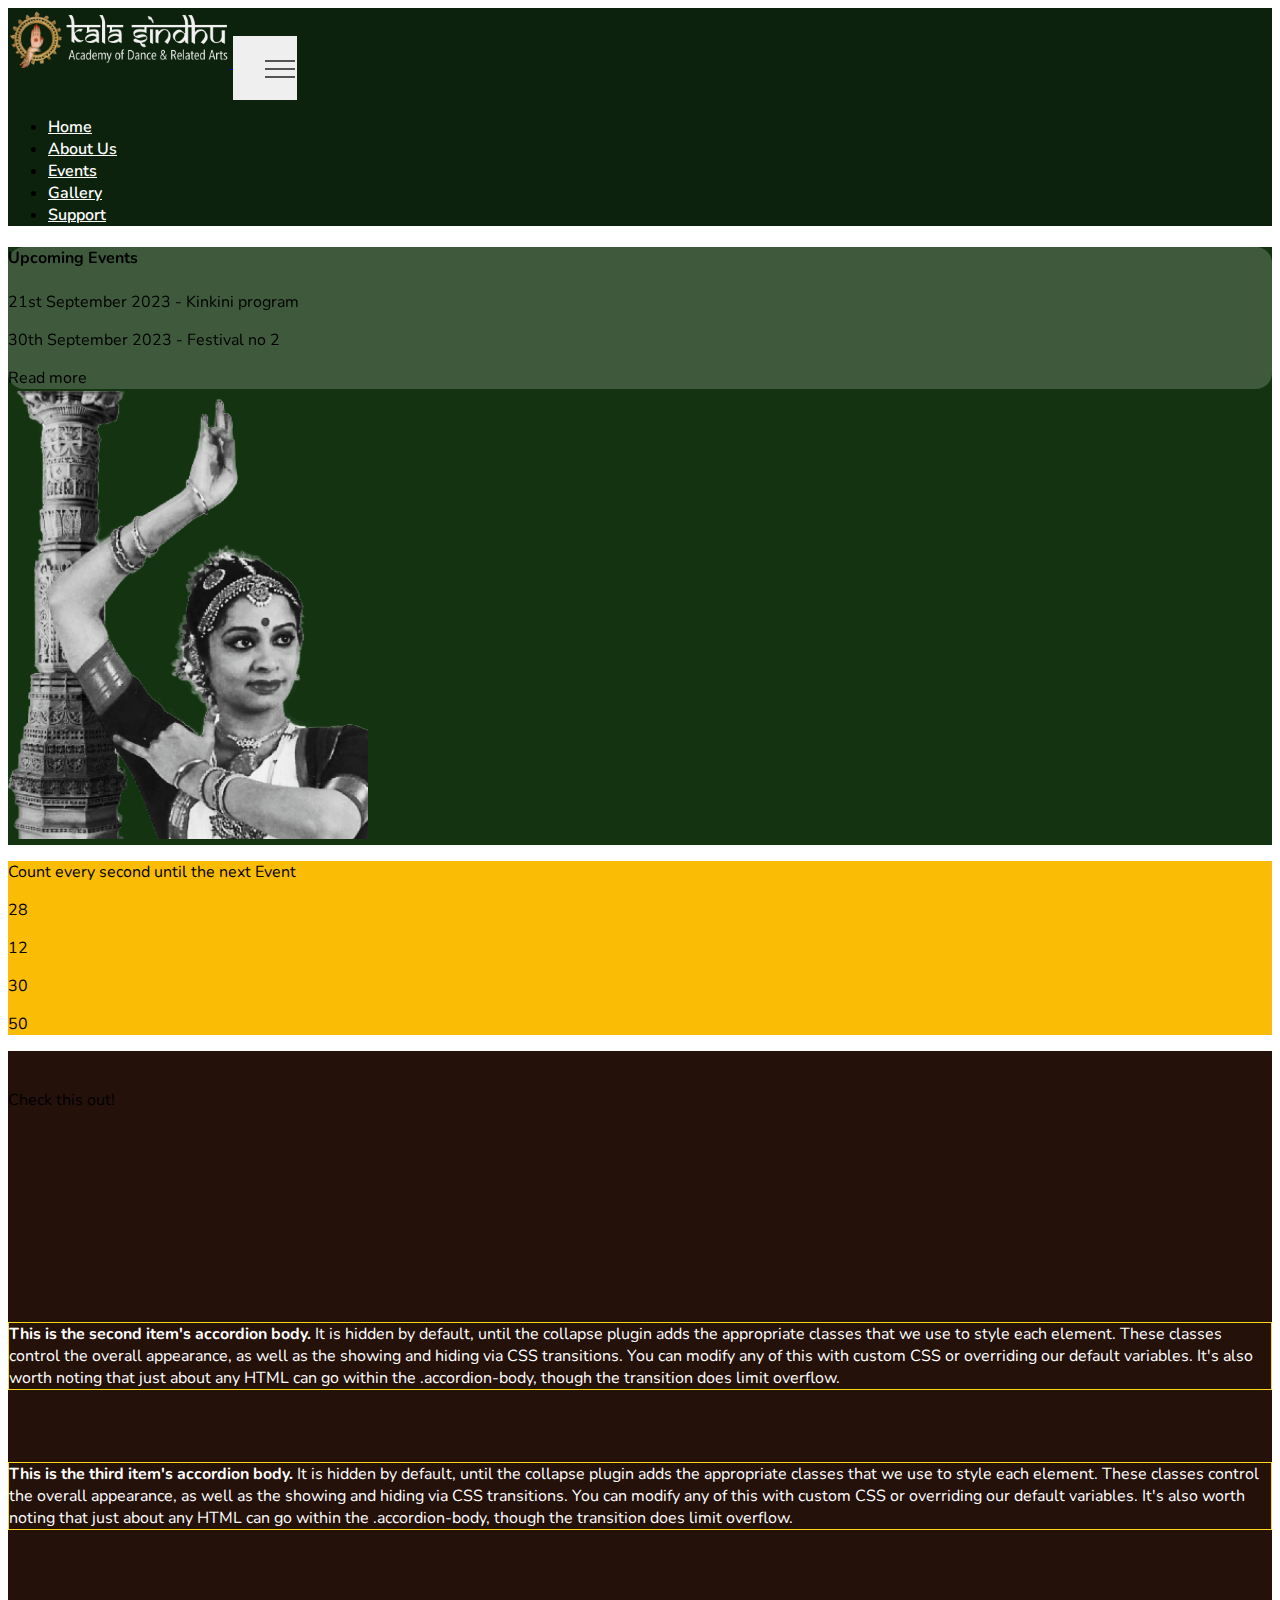
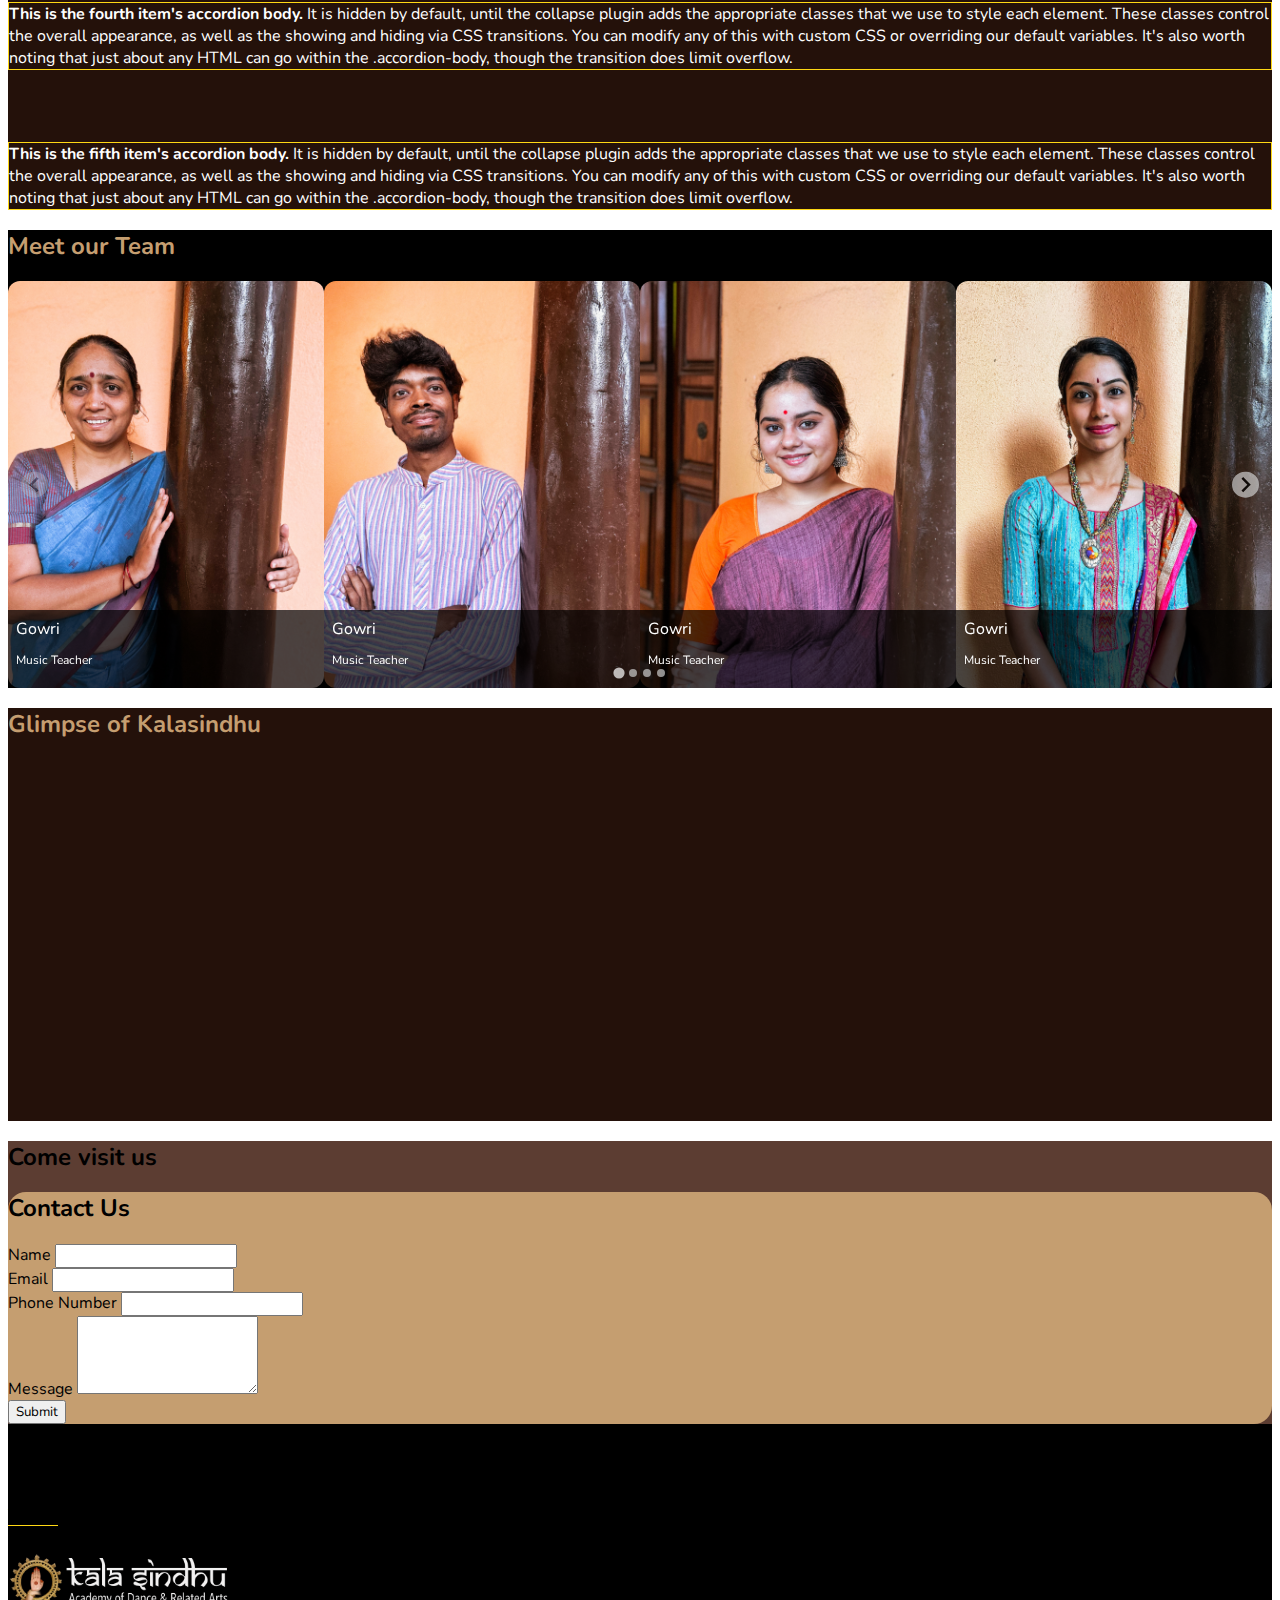
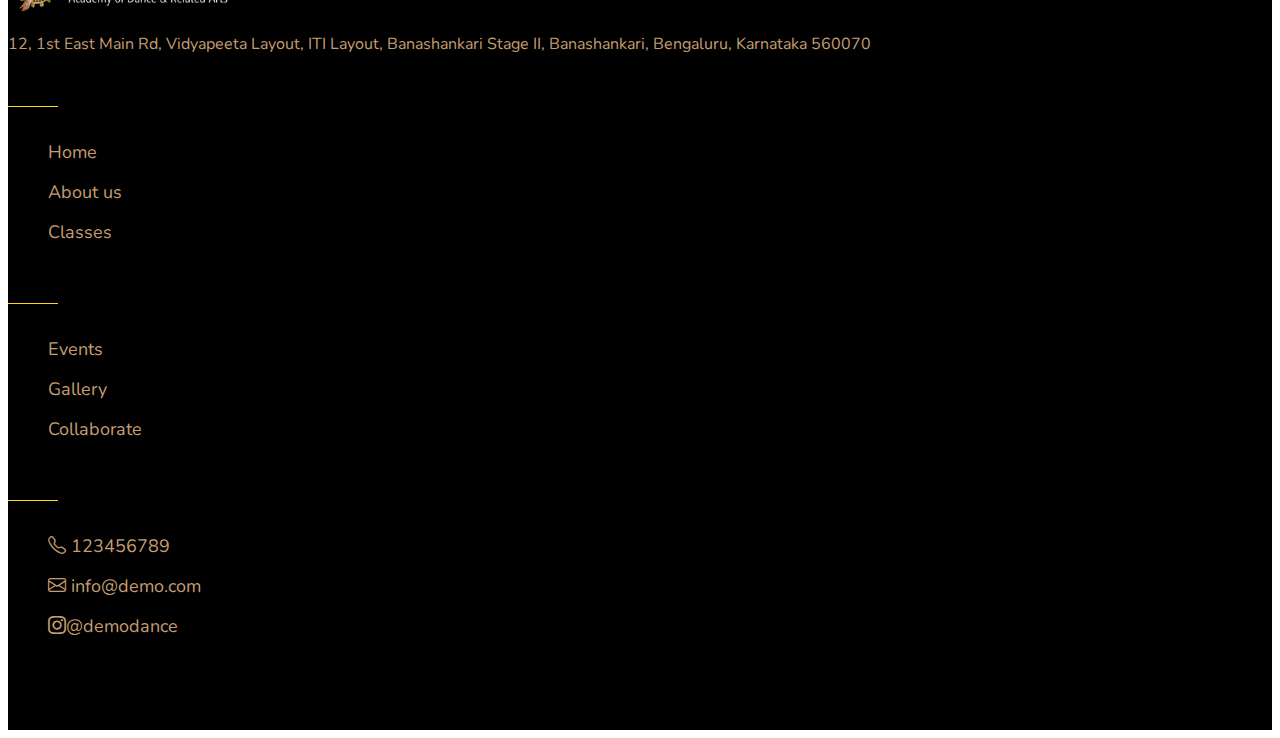
==== index.html @ 470114fe "initial commit" ====
<!DOCTYPE html>
<html lang="en">

<head>
    <meta charset="UTF-8">
    <meta http-equiv="X-UA-Compatible" content="IE=edge">
    <meta name="viewport" content="width=device-width, initial-scale=1.0">
    <!-- bootstrap css -->
    <link href="https://cdn.jsdelivr.net/npm/bootstrap@5.0.2/dist/css/bootstrap.min.css" rel="stylesheet"
        integrity="sha384-EVSTQN3/azprG1Anm3QDgpJLIm9Nao0Yz1ztcQTwFspd3yD65VohhpuuCOmLASjC" crossorigin="anonymous">
        <!-- splide css -->
    <link rel="stylesheet" href="assets/styles/splide.min.css">
    <!-- aos -->
    <link href="https://unpkg.com/aos@2.3.1/dist/aos.css" rel="stylesheet">
    <!-- bootstrap-icons -->
    <link rel="stylesheet" href="https://cdn.jsdelivr.net/npm/bootstrap-icons@1.3.0/font/bootstrap-icons.css">
    <!-- custom-css -->
    <link rel="stylesheet" href="assets/styles/core.css">
    <title>Kalasindhu</title>
</head>

<body>

    <nav class="navbar custom-nav navbar-expand-lg navbar-white shadow-sm" style="background: rgb(13, 34, 12);    ">
        <div class="container">
            <a class="navbar-brand" href="/">
                <img src="assets/images/logo.png" height="60" className='me-3' />
            </a>
            <button class="navbar-toggler" type="button" data-bs-toggle="collapse"
                data-bs-target="#navbarSupportedContent" aria-controls="navbarSupportedContent" aria-expanded="false"
                aria-label="Toggle navigation">
                <span class="navbar-toggler-icon"></span>
            </button>
            <div class="collapse navbar-collapse" id="navbarSupportedContent">
                <ul class="navbar-nav ms-auto mb-lg-0">
                    <li class="nav-item px-3">
                        <a class="nav-link" href="/">Home</a>
                    </li>
                    <li class="nav-item px-3">
                        <a class="nav-link" href="about.html">About Us</a>
                    </li> 
                    <li class="nav-item px-3">
                        <a class="nav-link" href="/">Events</a>
                    </li>
                    <li class="nav-item px-3">
                        <a class="nav-link" href="gallery.html">Gallery</a>
                    </li>
                    <li class="nav-item px-3">
                        <a class="nav-link" href="support.html">Support</a>
                    </li> 
                </ul>
            </div>
        </div>
    </nav>

    <main>
        <section style="background: rgba(19, 51, 17, 1);">
            <div class="container">
                <div class="row">
                    <div class="col-lg-6 d-flex justify-content-center align-items-center">
                        <div class="p-5 mt-5 mb-5" style="background-color: rgba(63, 89, 61, 1); border-radius: 16px;"  data-aos="fade-right" data-aos-duration="1500">
                            <h4 class="text-white text-center">Upcoming Events</h4>
                            <p class="mb-0 text-warning">21st September 2023 - Kinkini program</p>
                            <p class="mt-0 text-warning">30th September 2023 - Festival no 2</p>
                            <a class="btn btn-sm btn-warning rounded-pill ">Read more</a>
                        </div>
                    </div>
                    <div class="col-lg-6 mt-0 d-flex justify-content-center">
                        <img src="assets/images/hero.png" height="450"  data-aos="fade-left" data-aos-duration="1500">
                    </div>
                </div>
            </div>
        </section>
        <section style="background-color: rgba(251, 188, 5, 1);">
            <div class="container p-4">
                <div class="row">
                    <div class="col-lg-6  d-flex justify-content-center align-items-center">
                        <p>Count every second until the next Event</p>
                    </div>
                    <div class="col-lg-6 d-flex justify-content-around align-items-center">
                        <p class="fs-4">28</p>
                        <p class="fs-4">12</p>
                        <p class="fs-4">30</p>
                        <p class="fs-4">50</p>
                    </div>
                </div>
            </div>
        </section>

        <section style="background-color:rgba(36, 17, 10, 1);">
            <div class="container p-5">
                <div class="row">
                    <div class="col-lg-6 d-flex justify-content-center align-items-center">
                        <div>
                          <p class="display-6 text-white" data-aos="zoom-in" data-aos-duration="1500">Why choose Kalasindhu Academy?</p>
                          <div> 
                            <a class="btn btn-sm btn-warning rounded-pill">Check this out!</a>
                          </div>
                        </div>
                      </div>
                      
                    <div class="col-lg-6  mt-3">
                        <div class="accordion" id="accordionExample">
                            <div class="accordion-item"   data-aos="zoom-in" data-aos-duration="1000">
                                <h2 class="accordion-header" id="headingOne">
                                  <button class="accordion-button" type="button" data-bs-toggle="collapse" data-bs-target="#collapseOne" aria-expanded="true" aria-controls="collapseOne">
                                    <span class="fs-5 me-2">01</span> Theoretical Knowledge
                                  </button>
                                </h2>
                                <div id="collapseOne" class="accordion-collapse collapse show" aria-labelledby="headingOne" data-bs-parent="#accordionExample">
                                  <div class="accordion-body">
                                    <strong>This is the first item's accordion body.</strong> It is shown by default, until the collapse plugin adds the appropriate classes that we use to style each element. These classes control the overall appearance, as well as the showing and hiding via CSS transitions. You can modify any of this with custom CSS or overriding our default variables. It's also worth noting that just about any HTML can go within the <code>.accordion-body</code>, though the transition does limit overflow.
                                  </div>
                                </div>
                              </div>
                              
                              <div class="accordion-item">
                                <h2 class="accordion-header" id="headingTwo"  data-aos="zoom-in" data-aos-duration="1200">
                                  <button class="accordion-button collapsed" type="button" data-bs-toggle="collapse" data-bs-target="#collapseTwo" aria-expanded="false" aria-controls="collapseTwo">
                                    <span class="fs-5 me-2">02</span> Practicals
                                  </button>
                                </h2>
                                <div id="collapseTwo" class="accordion-collapse collapse" aria-labelledby="headingTwo" data-bs-parent="#accordionExample">
                                  <div class="accordion-body">
                                    <strong>This is the second item's accordion body.</strong> It is hidden by default, until the collapse plugin adds the appropriate classes that we use to style each element. These classes control the overall appearance, as well as the showing and hiding via CSS transitions. You can modify any of this with custom CSS or overriding our default variables. It's also worth noting that just about any HTML can go within the <code>.accordion-body</code>, though the transition does limit overflow.
                                  </div>
                                </div>
                              </div>
                              
                              <div class="accordion-item">
                                <h2 class="accordion-header" id="headingThree"  data-aos="zoom-in" data-aos-duration="1200">
                                  <button class="accordion-button collapsed" type="button" data-bs-toggle="collapse" data-bs-target="#collapseThree" aria-expanded="false" aria-controls="collapseThree">
                                    <span class="fs-5 me-2">03</span> Lifestyle Knowledge
                                  </button>
                                </h2>
                                <div id="collapseThree" class="accordion-collapse collapse" aria-labelledby="headingThree" data-bs-parent="#accordionExample">
                                  <div class="accordion-body">
                                    <strong>This is the third item's accordion body.</strong> It is hidden by default, until the collapse plugin adds the appropriate classes that we use to style each element. These classes control the overall appearance, as well as the showing and hiding via CSS transitions. You can modify any of this with custom CSS or overriding our default variables. It's also worth noting that just about any HTML can go within the <code>.accordion-body</code>, though the transition does limit overflow.
                                  </div>
                                </div>
                              </div>
                              
                              <div class="accordion-item">
                                <h2 class="accordion-header" id="headingFour"  data-aos="zoom-in" data-aos-duration="1200">
                                  <button class="accordion-button collapsed" type="button" data-bs-toggle="collapse" data-bs-target="#collapseFour" aria-expanded="false" aria-controls="collapseFour">
                                    <span class="fs-5 me-2">04</span> Music and Sanskrit
                                  </button>
                                </h2>
                                <div id="collapseFour" class="accordion-collapse collapse" aria-labelledby="headingFour" data-bs-parent="#accordionExample">
                                  <div class="accordion-body">
                                    <strong>This is the fourth item's accordion body.</strong> It is hidden by default, until the collapse plugin adds the appropriate classes that we use to style each element. These classes control the overall appearance, as well as the showing and hiding via CSS transitions. You can modify any of this with custom CSS or overriding our default variables. It's also worth noting that just about any HTML can go within the <code>.accordion-body</code>, though the transition does limit overflow.
                                  </div>
                                </div>
                              </div>
                              
                              <div class="accordion-item">
                                <h2 class="accordion-header" id="headingFive"  data-aos="zoom-in" data-aos-duration="1200">
                                  <button class="accordion-button collapsed" type="button" data-bs-toggle="collapse" data-bs-target="#collapseFive" aria-expanded="false" aria-controls="collapseFive">
                                    <span class="fs-5 me-2">05</span> Guru Shishya Parampara
                                  </button>
                                </h2>
                                <div id="collapseFive" class="accordion-collapse collapse" aria-labelledby="headingFive" data-bs-parent="#accordionExample">
                                  <div class="accordion-body">
                                    <strong>This is the fifth item's accordion body.</strong> It is hidden by default, until the collapse plugin adds the appropriate classes that we use to style each element. These classes control the overall appearance, as well as the showing and hiding via CSS transitions. You can modify any of this with custom CSS or overriding our default variables. It's also worth noting that just about any HTML can go within the <code>.accordion-body</code>, though the transition does limit overflow.
                                  </div>
                                </div>
                              </div>
                              
                          </div>
                    </div>
                </div>
            </div>
            </div>
            </div>
        </section>

        <section style="background-color:rgb(0, 0, 0);">
            <div class="container p-3">
                <h2 class="text-center" style="color: rgba(197, 158, 112, 1);">Meet our Team</h2>
                <div id="splide" class="splide">
                    <div class="splide__track p-3">
                        <ul class="splide__list">
                            <li class="splide__slide me-3"><img src="assets/images/t1.png" alt="Slide 1" height="250"
                                    style="border-radius: 12px;">
                                <figcaption class="fs-5">Gowri<p class="mb-0" style="font-size: 12px;">Music Teacher</p>
                                </figcaption>
                                <div class="small-desc">Gowri Vishwanath is a highly experienced music faculty with 40
                                    years of teaching experience. She started learning Carnatic music at the age of 4
                                    from her father and went on to study under renowned musicians like Narasimha Murthy,
                                    Jayashree Parthasarathy.</div>
                            </li>
                            <li class="splide__slide me-3"><img src="assets/images/t2.png" alt="Slide 2" height="250"
                                    style="border-radius: 12px;">
                                <figcaption class="fs-5">Gowri<p class="mb-0" style="font-size: 12px;">Music Teacher</p>
                                </figcaption>
                                <div class="small-desc">Gowri Vishwanath is a highly experienced music faculty with 40
                                    years of teaching experience. She started learning Carnatic music at the age of 4
                                    from her father and went on to study under renowned musicians like Narasimha Murthy,
                                    Jayashree Parthasarathy.</div>
                            </li>
                            <li class="splide__slide me-3"><img src="assets/images/t3.png" alt="Slide 3" height="250"
                                    style="border-radius: 12px;">
                                <figcaption class="fs-5">Gowri<p class="mb-0" style="font-size: 12px;">Music Teacher</p>
                                </figcaption>
                                <div class="small-desc">Gowri Vishwanath is a highly experienced music faculty with 40
                                    years of teaching experience. She started learning Carnatic music at the age of 4
                                    from her father and went on to study under renowned musicians like Narasimha Murthy,
                                    Jayashree Parthasarathy.</div>
                            </li>
                            <li class="splide__slide me-3 "><img src="assets/images/t4.png" alt="Slide 4" height="250"
                                    style="border-radius: 12px;">
                                <figcaption class="fs-5">Gowri<p class="mb-0" style="font-size: 12px;">Music Teacher</p>
                                </figcaption>
                                <div class="small-desc">Gowri Vishwanath is a highly experienced music faculty with 40
                                    years of teaching experience. She started learning Carnatic music at the age of 4
                                    from her father and went on to study under renowned musicians like Narasimha Murthy,
                                    Jayashree Parthasarathy.</div>
                            </li>
                            <li class="splide__slide me-3"><img src="assets/images/t5.png" alt="Slide 5" height="250"
                                    style="border-radius: 12px;">
                                <figcaption class="fs-5">Gowri<p class="mb-0" style="font-size: 12px;">Music Teacher</p>
                                </figcaption>
                                <div class="small-desc">Gowri Vishwanath is a highly experienced music faculty with 40
                                    years of teaching experience. She started learning Carnatic music at the age of 4
                                    from her father and went on to study under renowned musicians like Narasimha Murthy,
                                    Jayashree Parthasarathy.</div>
                            </li>
                            <li class="splide__slide me-3"><img src="assets/images/t6.png" alt="Slide 6" height="250"
                                    style="border-radius: 12px;">
                                <figcaption class="fs-5">Gowri<p class="mb-0" style="font-size: 12px;">Music Teacher</p>
                                </figcaption>
                                <div class="small-desc">Gowri Vishwanath is a highly experienced music faculty with 40
                                    years of teaching experience. She started learning Carnatic music at the age of 4
                                    from her father and went on to study under renowned musicians like Narasimha Murthy,
                                    Jayashree Parthasarathy.</div>
                            </li>
                            <li class="splide__slide me-3"><img src="assets/images/t7.png" alt="Slide 7" height="250"
                                    style="border-radius: 12px;">
                                <figcaption class="fs-5">Gowri<p class="mb-0" style="font-size: 12px;">Music Teacher</p>
                                </figcaption>
                                <div class="small-desc">Gowri Vishwanath is a highly experienced music faculty with 40
                                    years of teaching experience. She started learning Carnatic music at the age of 4
                                    from her father and went on to study under renowned musicians like Narasimha Murthy,
                                    Jayashree Parthasarathy.</div>
                            </li>
                        </ul>
                    </div>
                </div>
            </div>
        </section>

        <section style="background-color:rgba(36, 17, 10, 1);">
            <div class="container p-3">

                <h2 class="text-center mt-4" style="color: rgba(197, 158, 112, 1);">Glimpse of Kalasindhu</h2>
                <div class="d-flex justify-content-center mt-5 mb-5"  data-aos="fade-left" data-aos-duration="1400">

                    <iframe width="660" height="355" src="https://www.youtube.com/embed/seEO3--Sy3c"
                        title="YouTube video player" frameborder="0"
                        allow="accelerometer; autoplay; clipboard-write; encrypted-media; gyroscope; picture-in-picture; web-share"
                        allowfullscreen></iframe>
                </div>
            </div>
        </section>

        <section style="background-color: rgba(92, 61, 50, 1);">
            <div class="container p-5">
                <div class="row">
                    <div class="col-lg-8">
                        <h2 class="text-center text-white">Come visit us</h2>
                    </div>
                    <div class="col-lg-4">
                        <div class="contact-wrapper p-4"
                            style="background-color: rgba(197, 158, 112, 1); border-radius: 18px;">
                            <h2 class="text-center ">Contact Us</h2>
                            <form action="#" method="post">
                                <div class="form-group">
                                    <label class="mb-1 mt-1" for="name">Name</label>
                                    <input type="text" class="form-control" id="name" name="name" required>
                                </div>
                                <div class="form-group">
                                    <label class="mb-1 mt-1" for="email">Email</label>
                                    <input type="email" class="form-control" id="email" name="email" required>
                                </div>
                                <div class="form-group">
                                    <label class="mb-1 mt-1" for="phone">Phone Number</label>
                                    <input type="tel" class="form-control" id="phone" name="phone" required>
                                </div>
                                <div class="form-group">
                                    <label class="mb-1 mt-1" for="message">Message</label>
                                    <textarea class="form-control" id="message" name="message" rows="4"
                                        required></textarea>
                                </div>
                                <div class="d-flex justify-content-center mt-4">

                                    <button type="submit" class="btn btn-outline-light">Submit</button>
                                </div>
                            </form>
                        </div>
                    </div>
                </div> 
            </div>
        </section>
    </main>

    <footer class="section bg-footer">
        <div class="container">
            <div class="row">
                <div class="col-lg-3">
                    <h6 class="footer-heading text-uppercase  mt-3 text-white mb-4">Address</h6>
                    <img src='assets/images/logo.png' height='60'></img>
                    <p class="mt-2" style="color: rgba(197, 158, 112, 1)">12, 1st East Main Rd, Vidyapeeta Layout, ITI
                        Layout, Banashankari Stage II, Banashankari, Bengaluru, Karnataka 560070</p>
                </div>

                <div class="col-lg-3">
                    <div class="">
                        <h6 class="footer-heading text-uppercase  mt-3 text-white">INFORMATION</h6>
                        <ul class="list-unstyled footer-link mt-4">
                            <li><a href="/">Home</a></li>
                            <li><a href="">About us </a></li>
                            <li><a href="#">Classes</a></li>
                        </ul>
                    </div>
                </div>
                <div class="col-lg-3">
                    <div class="">
                        <h6 class="footer-heading text-uppercase  mt-3 text-white">QUICK LINKS</h6>
                        <ul class="list-unstyled footer-link mt-4">
                            <li><a href="/">Events</a></li>
                            <li><a href="">Gallery </a></li>
                            <li><a href="#">Collaborate</a></li>
                        </ul>
                    </div>
                </div>

                <div class="col-lg-3">
                    <div class="">
                        <h6 class="footer-heading text-uppercase  mt-3 text-white">Connect with us</h6>
                        <ul class="list-unstyled footer-link mt-4">
                            <li><a href="tel:+91 123456789"> <i class="bi bi-telephone me-2"></i> 123456789 </a></li>
                            <li><a href="mailto:info@ieto.com"><i class="bi bi-envelope me-2"></i> info@demo.com </a>
                            </li>
                            <li><a href=" "> <i class="bi bi-instagram me-2"></i>@demodance </a></li>
                        </ul>
                    </div>
                </div>


                <div class="text-center mt-5 ">
                    <p class="footer-alt mb-0 text-white">2023 © <span class='text-warning'>KALASINDHU </span>, All Rights
                        Reserved</p>
                </div>
            </div>
        </div>
    </footer>

    <script>
        // Initialize Splide slider
        document.addEventListener('DOMContentLoaded', function () {
            var splide = new Splide('.splide', {
                perPage: 4,   // Number of slides visible per page
                focus: 0,     // Index of the slide to be focused initially
                omitEnd: true // Whether to omit the slides at the end when moving
            });

            splide.mount(); // Mount the slider
        });
    </script>

<!-- bootstrap -->
    <script src="https://cdn.jsdelivr.net/npm/bootstrap@5.0.2/dist/js/bootstrap.bundle.min.js"
        integrity="sha384-MrcW6ZMFYlzcLA8Nl+NtUVF0sA7MsXsP1UyJoMp4YLEuNSfAP+JcXn/tWtIaxVXM"
        crossorigin="anonymous"></script>
        <!-- aos -->
    <script src="assets/styles/splide.min.js"></script>
    <script src="https://unpkg.com/aos@2.3.1/dist/aos.js"></script>
    <script>AOS.init();</script>

</body>

</html>
---- assets/styles/core.css ----
@import url('https://fonts.googleapis.com/css2?family=Nunito:wght@300&display=swap');

*{
    font-family: 'Nunito', sans-serif;
}

/* navbar */

.navbar-nav .nav-link {
    color: #ffffff;
    font-size: 16px;
    font-weight: 600;
}

.navbar-nav .nav-item .nav-link:hover {
    color: yellow !important;
}

.navbar-toggler {
    border: 0 !important;
    padding: 2rem !important;
    cursor: pointer;
    margin: 0;
    width: 30px;
    height: 35px;
    outline: none !important;
    border: none !important;
}

.navbar-toggler:focus {
    outline: none !important;
    box-shadow: none !important;
}

.navbar-toggler[aria-expanded="true"] .navbar-toggler-icon {
    background: transparent;
}

.navbar-toggler[aria-expanded="true"] .navbar-toggler-icon:before,
.navbar-toggler[aria-expanded="true"] .navbar-toggler-icon:after {
    transition: top 300ms 50ms ease, -webkit-transform 300ms 350ms ease;
    transition: top 300ms 50ms ease, transform 300ms 350ms ease;
    transition: top 300ms 50ms ease, transform 300ms 350ms ease, -webkit-transform 300ms 350ms ease;
    top: 0;
}

.navbar-toggler[aria-expanded="true"] .navbar-toggler-icon:before {
    transform: rotate(45deg);
}

.navbar-toggler[aria-expanded="true"] .navbar-toggler-icon:after {
    transform: rotate(-45deg);
}

.navbar-toggler .navbar-toggler-icon {
    background: #545454;
    overflow-x: visible;
    transition: background 10ms 300ms ease;
    display: block;
    width: 30px;
    height: 2px;
    position: relative;
}

.navbar-toggler .navbar-toggler-icon:before,
.navbar-toggler .navbar-toggler-icon:after {
    transition: top 300ms 350ms ease, -webkit-transform 300ms 50ms ease;
    transition: top 300ms 350ms ease, transform 300ms 50ms ease;
    transition: top 300ms 350ms ease, transform 300ms 50ms ease, -webkit-transform 300ms 50ms ease;
    position: absolute;
    right: 0;
    left: 0;
    background: #545454;
    width: 30px;
    height: 2px;
    content: "";
}

.navbar-toggler .navbar-toggler-icon::before {
    top: -8px;
}

.navbar-toggler .navbar-toggler-icon::after {
    top: 8px;
}

.accordion-item {
    margin-bottom: 10px;
    border: none; 
}

.accordion-button {
    background-color: rgba(36, 17, 10, 1); 
    border: 1px solid  #ffd814; 
}

.accordion-button.collapsed {
    background-color: rgba(36, 17, 10, 1); 
    border: 1px solid #ffd814;
    color: white;
}

.accordion-button:active {
    background-color: rgba(36, 17, 10, 1);
  }

.accordion-button:focus {
    outline: none;
    box-shadow: none;
  }

.accordion-body {
    background-color: rgba(36, 17, 10, 1);  
    border: 1px solid #ffd814;
    color: white;
}

.accordion-button::after {
    content: "";
    position: absolute;
    top: 50%;
    right: 16px;
    transform: translateY(-50%) rotate(90deg);
    width: 0;
    height: 0;
    border-top: 4px solid transparent;
    border-bottom: 4px solid transparent;
    border-left: 4px solid white; /* Change the arrow color to white */
  }

.splide__slide {
    position: relative;
}

.splide__slide img {
    width: 100%;
    height: auto;
}

.splide__slide figcaption {
    position: absolute;
    bottom: 0;
    left: 0;
    width: 100%;
    background-color: rgba(0, 0, 0, 0.7);
    color: white;
    padding: 8px;
    font-size: 16px;
}

.small-desc {
    position: absolute;
    bottom: 0;
    left: 0;
    width: 100%;
    background-color: rgba(0, 0, 0, 0.763);
    color: white;
    padding: 8px;
    font-size: 13px;
    display: none;
    pointer-events: none;
    transition: .3s;
}

.splide__slide:hover .figcaption {
    display: none;
}

.splide__slide:hover .small-desc {
    display: block;
    opacity: 1;
    transition: .6s;
}

/* Footer */

.bg-footer {
    background: rgb(0, 0, 0);
    padding: 50px 0 30px;
}

.footer-heading {
    letter-spacing: 2px;
}

.footer-link a {
    color: rgba(197, 158, 112, 1);
    line-height: 40px;
    font-size: 18px;
    text-decoration: none;
}

.footer-link a:hover {
    color: #a1b3b6;
    transition: .2s;
}

.contact-info {
    color: #0fafff;
    font-size: 14px;
}

.footer-heading {
    position: relative;
    padding-bottom: 12px;
}

.footer-heading:after {
    content: '';
    width: 50px;
    border-bottom: 1px solid #FFF;
    position: absolute;
    left: 0;
    bottom: 0;
    display: block;
    border-bottom: 1px solid #ffd814;
}

@media (max-width: 768px) {
    .splide__slide figcaption {
      font-size: 8px !important;
    }
    .splide__slide figcaption p {
        font-size: 6px !important;
      }
    .small-desc {
      font-size: 5px;
    }
  }



  /* About Page */
  .abtDesc-wrapper{
    background-image: url(/assets/images/abt2.png);
    background-repeat: no-repeat;
    background-size: cover; 
  }

  /* suupport Page */
  .support-wrapper {
    background-image: url(/assets/images/support.png);
    background-repeat: no-repeat;
    background-size: cover;
    height: 100vh;
    display: flex;
    justify-content: center;
    align-items: center;
    flex-direction: column;
    color: #ffffff;
  }
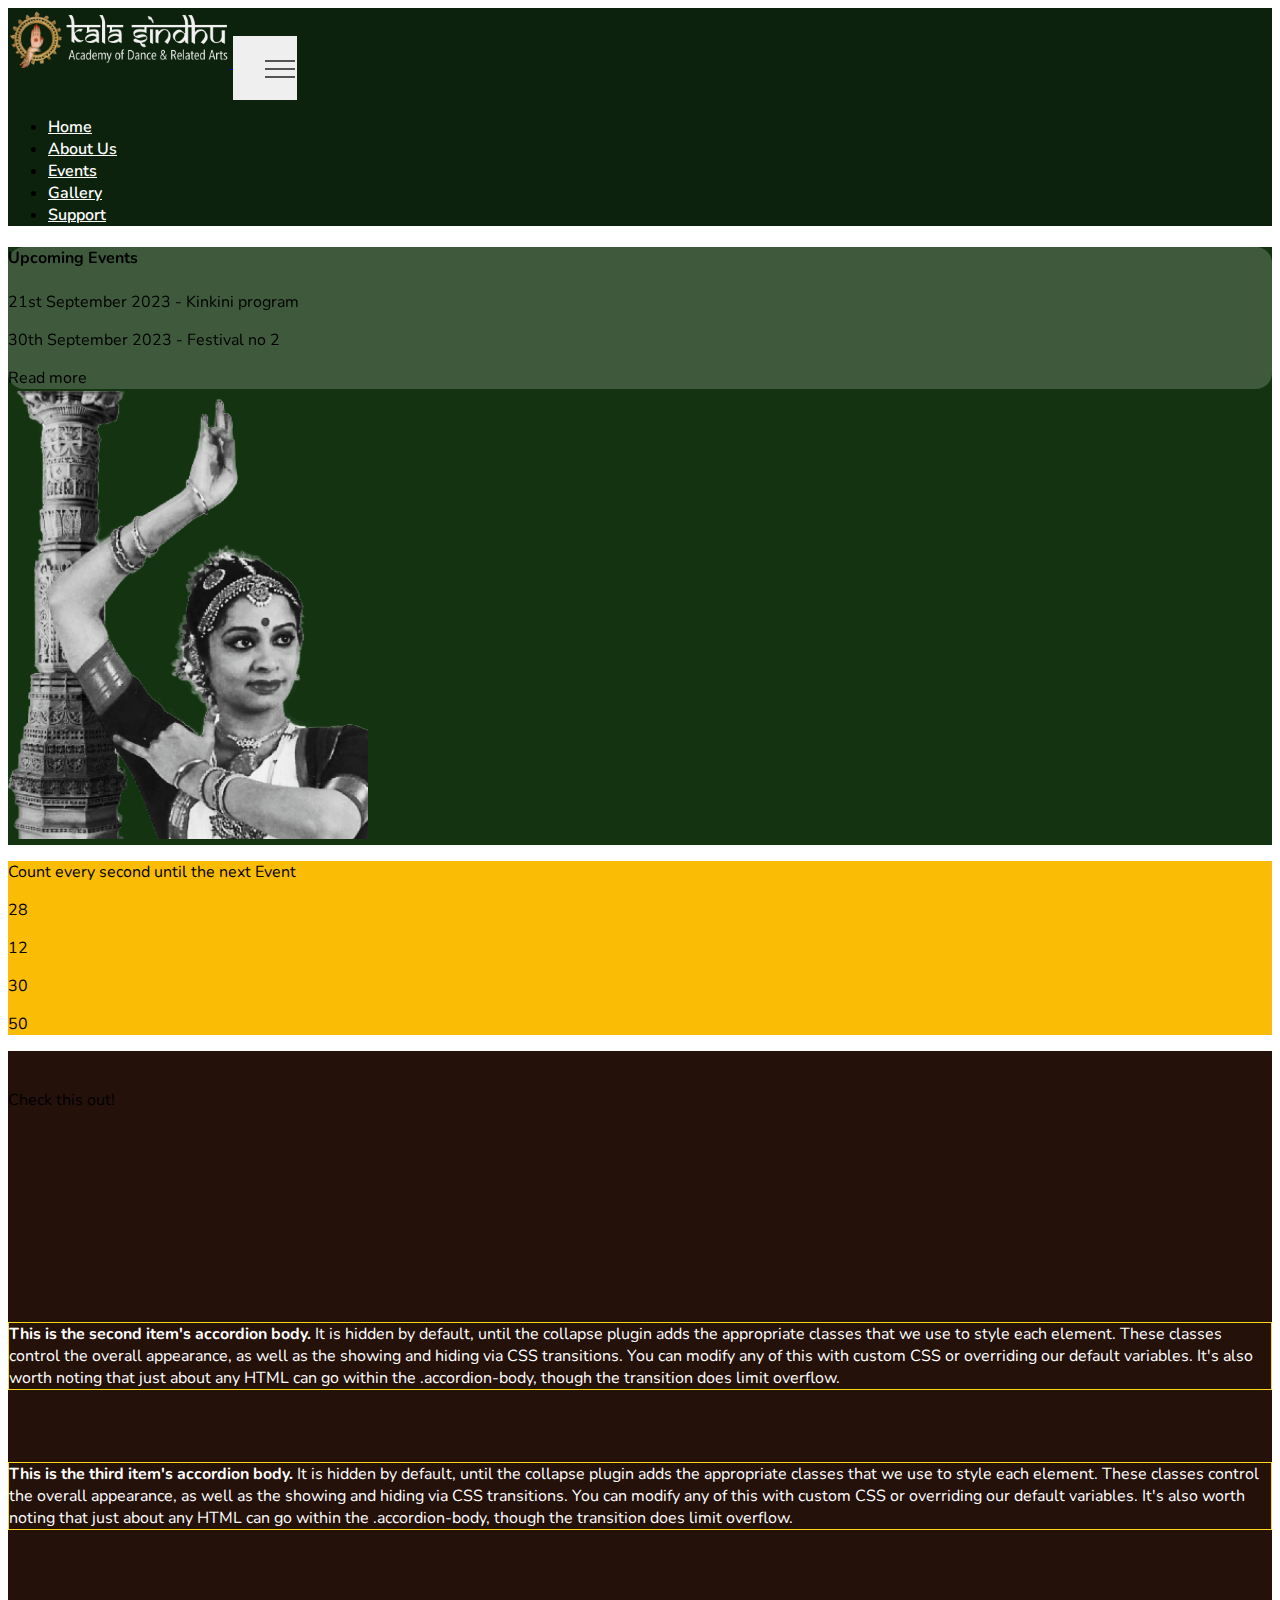
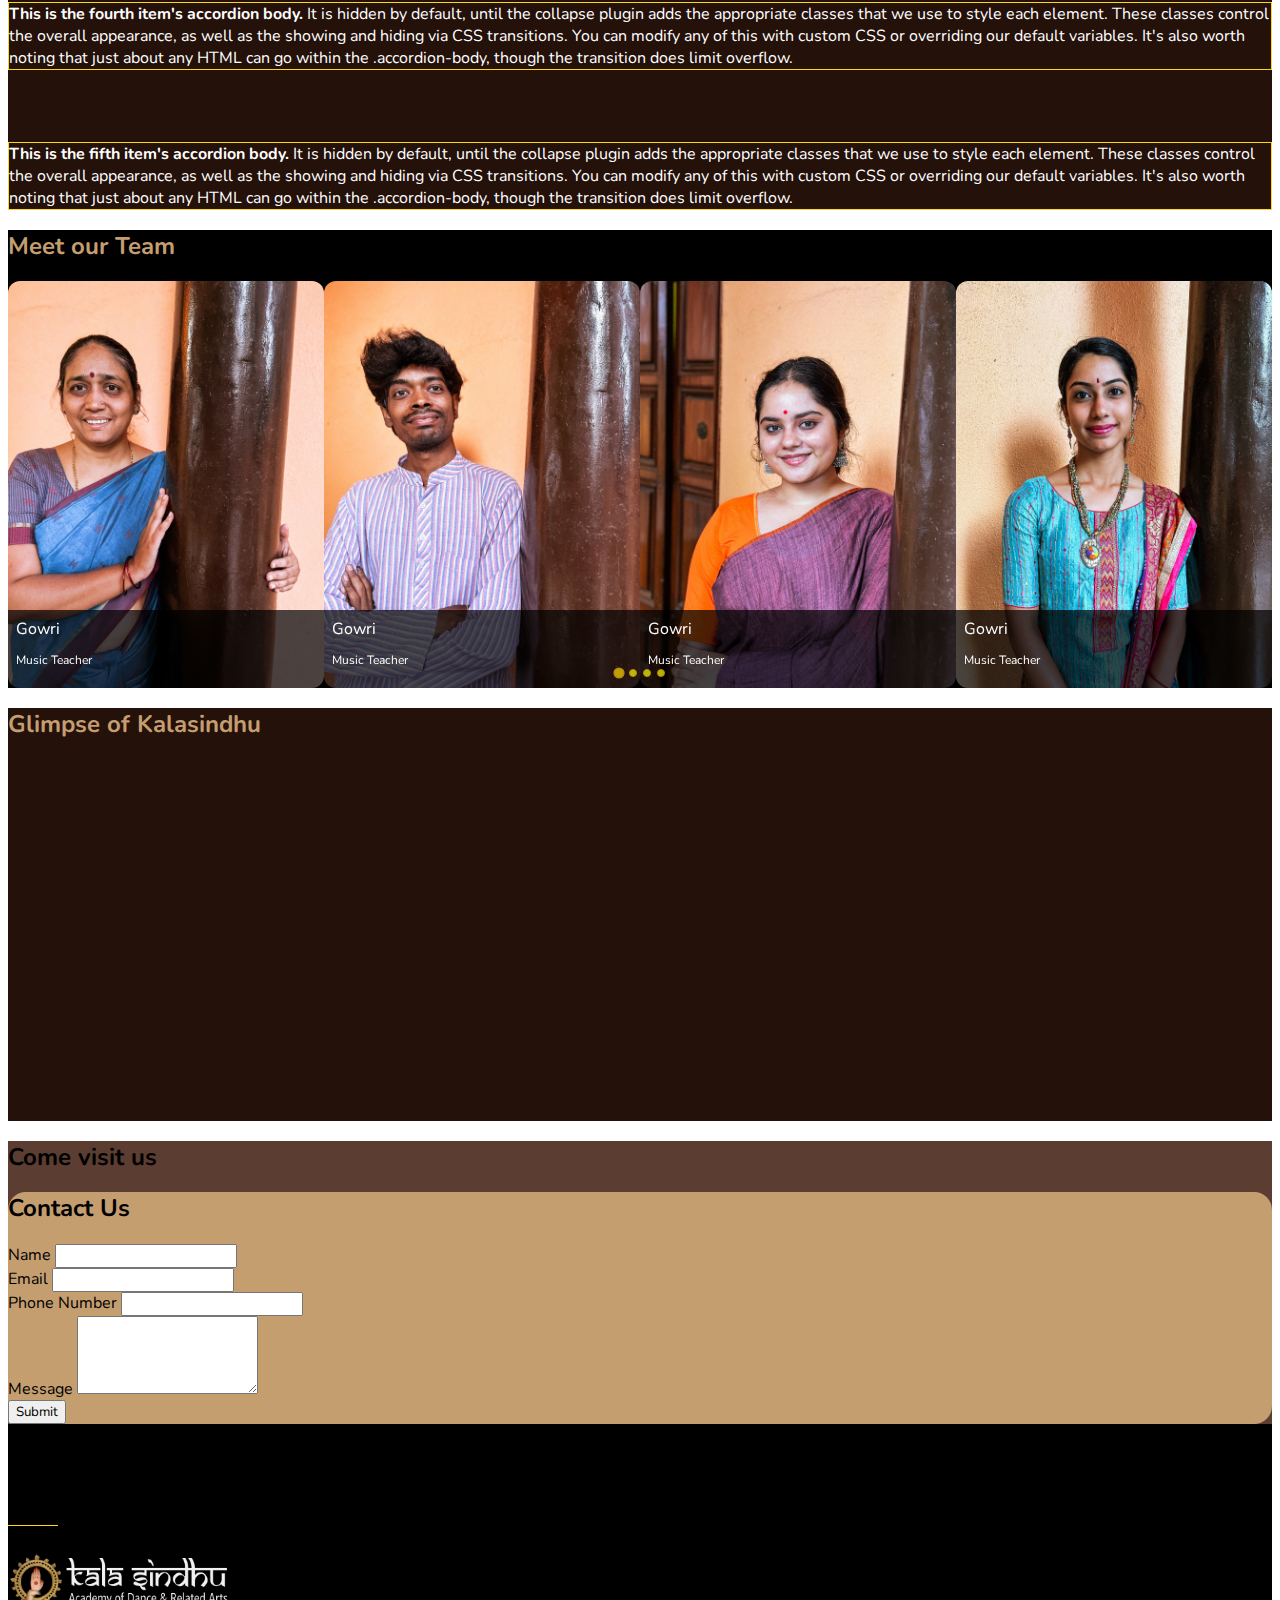
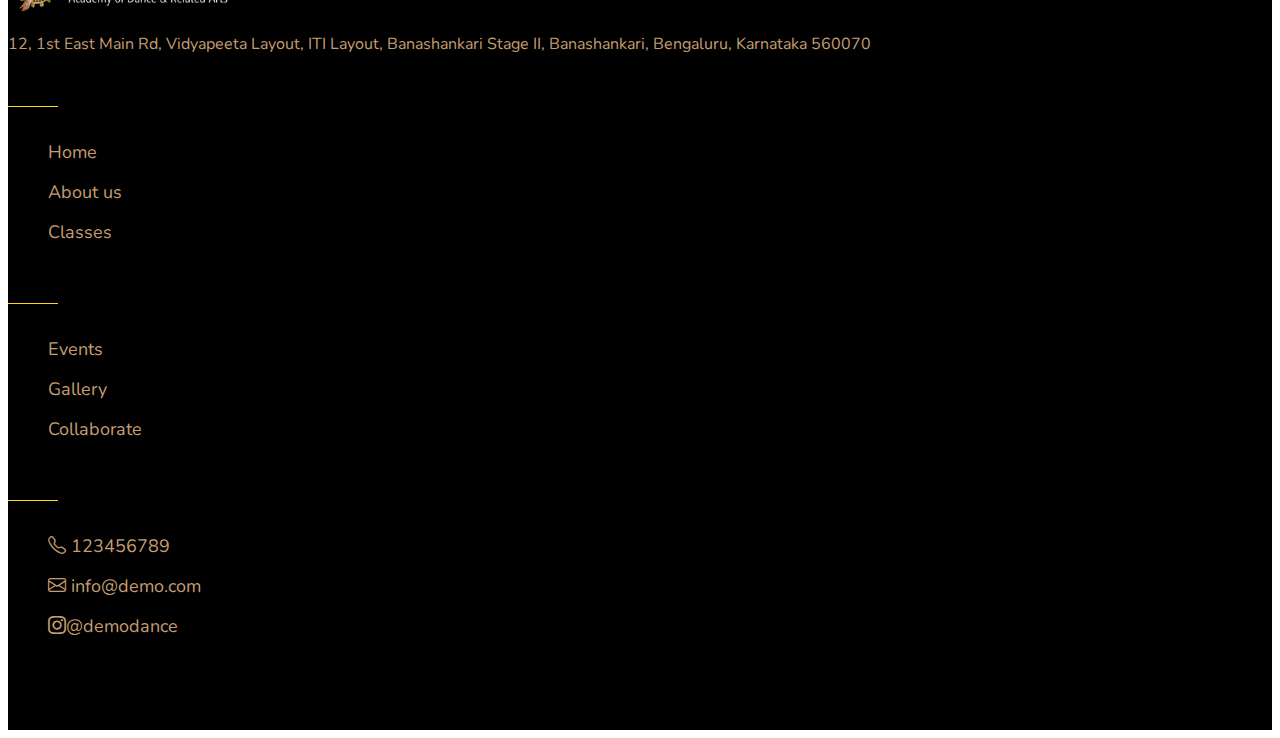
==== commit 26ca22c3: "updated parallax for abt" ====
--- a/index.html
+++ b/index.html
@@ -359,12 +359,12 @@
         // Initialize Splide slider
         document.addEventListener('DOMContentLoaded', function () {
             var splide = new Splide('.splide', {
-                perPage: 4,   // Number of slides visible per page
-                focus: 0,     // Index of the slide to be focused initially
-                omitEnd: true // Whether to omit the slides at the end when moving
+                perPage: 4,    
+                focus: 0,     
+                omitEnd: true  
             });
 
-            splide.mount(); // Mount the slider
+            splide.mount();  
         });
     </script>
 
--- a/assets/styles/core.css
+++ b/assets/styles/core.css
@@ -1,7 +1,52 @@
 @import url('https://fonts.googleapis.com/css2?family=Nunito:wght@300&display=swap');
 
-*{
+* {
     font-family: 'Nunito', sans-serif;
+}
+
+.abtHero-wrapper {
+    position: relative;
+}
+
+.image-overlay {
+    position: relative;
+    display: inline-block;
+}
+
+.image-overlay img {
+    display: block;
+}
+
+.parallax-container {
+    position: relative;
+    height: 500px;
+    overflow: hidden;
+}
+
+.choreographer-text {
+    position: absolute;
+    bottom: 0px; 
+    left: 50%;
+    letter-spacing: 2pt;
+    transform: translateX(-50%);
+    color: rgb(255, 255, 255);
+    background-color: rgba(0, 0, 0, 0.768);
+    font-weight: bolder;
+    padding: 0px 0px;
+}
+
+.splide__arrow--prev,
+.splide__arrow--next {
+    display: none;
+}
+
+.splide__pagination__page {
+    background-color: rgb(255, 255, 0);
+    border: 1PX solid rgb(252, 188, 12);
+}
+
+.splide__pagination__page.is-active {
+    background-color: rgb(255, 221, 0); 
 }
 
 /* navbar */
@@ -86,31 +131,31 @@
 
 .accordion-item {
     margin-bottom: 10px;
-    border: none; 
+    border: none;
 }
 
 .accordion-button {
-    background-color: rgba(36, 17, 10, 1); 
-    border: 1px solid  #ffd814; 
+    background-color: rgba(36, 17, 10, 1);
+    border: 1px solid #ffd814;
 }
 
 .accordion-button.collapsed {
-    background-color: rgba(36, 17, 10, 1); 
+    background-color: rgba(36, 17, 10, 1);
     border: 1px solid #ffd814;
     color: white;
 }
 
 .accordion-button:active {
     background-color: rgba(36, 17, 10, 1);
-  }
+}
 
 .accordion-button:focus {
     outline: none;
     box-shadow: none;
-  }
+}
 
 .accordion-body {
-    background-color: rgba(36, 17, 10, 1);  
+    background-color: rgba(36, 17, 10, 1);
     border: 1px solid #ffd814;
     color: white;
 }
@@ -125,8 +170,9 @@
     height: 0;
     border-top: 4px solid transparent;
     border-bottom: 4px solid transparent;
-    border-left: 4px solid white; /* Change the arrow color to white */
-  }
+    border-left: 4px solid white;
+    /* Change the arrow color to white */
+}
 
 .splide__slide {
     position: relative;
@@ -218,27 +264,59 @@
 
 @media (max-width: 768px) {
     .splide__slide figcaption {
-      font-size: 8px !important;
-    }
+        font-size: 8px !important;
+    }
+
     .splide__slide figcaption p {
         font-size: 6px !important;
-      }
+    }
+
     .small-desc {
-      font-size: 5px;
-    }
-  }
-
-
-
-  /* About Page */
-  .abtDesc-wrapper{
+        font-size: 5px;
+    }
+
+    .splide__arrow--prev,
+    .splide__arrow--next {
+        display: none;
+    }
+
+    .splide__pagination__page {
+        background-color: yellow;
+    }
+
+    .splide__pagination__page.is-active {
+        background-color: brown;
+    }
+
+    .splide {
+        height: 50vh;
+    }
+
+    .choreographer-text {
+        position: absolute;
+        bottom: 0px !important;
+        left: 50%;
+        letter-spacing: 1pt;
+        transform: translateX(-50%);
+        color: rgb(255, 255, 255);
+        background-color: rgba(0, 0, 0, 0.768);
+        font-weight: bolder;
+        font-size: 1rem !important;
+        padding: 0px 0px;
+    }
+}
+
+
+
+/* About Page */
+.abtDesc-wrapper {
     background-image: url(/assets/images/abt2.png);
     background-repeat: no-repeat;
-    background-size: cover; 
-  }
-
-  /* suupport Page */
-  .support-wrapper {
+    background-size: cover;
+}
+
+/* suupport Page */
+.support-wrapper {
     background-image: url(/assets/images/support.png);
     background-repeat: no-repeat;
     background-size: cover;
@@ -248,4 +326,4 @@
     align-items: center;
     flex-direction: column;
     color: #ffffff;
-  }+}